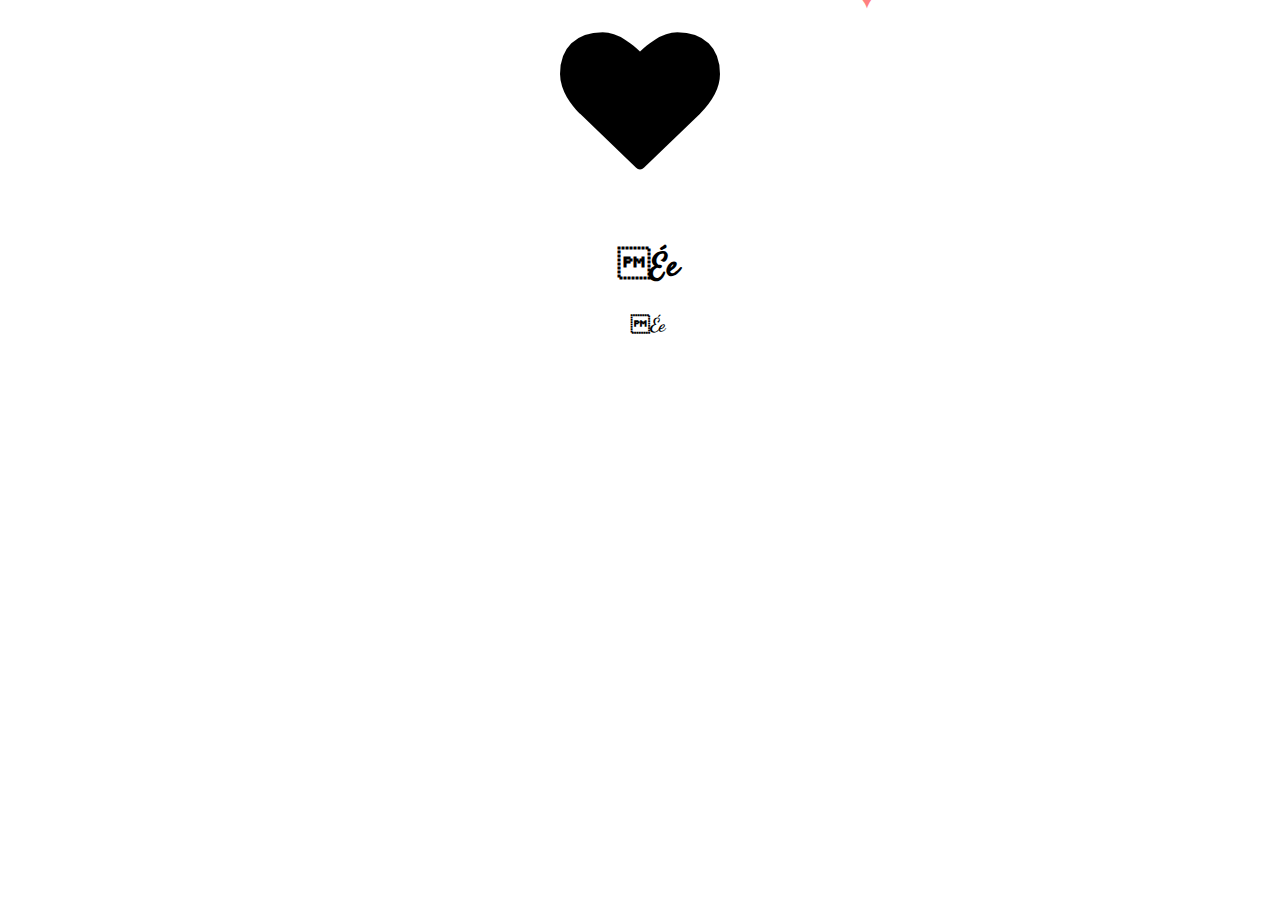
==== love.html @ 1870bb13 "Love theme and index page done" ====
<!DOCTYPE html>
<html>

<head>
  <meta charset="utf-8">
  <title></title>
  <link rel="stylesheet" href="/css/lstyle.css">
  <link rel="stylesheet" href="https://cdnjs.cloudflare.com/ajax/libs/font-awesome/4.7.0/css/font-awesome.min.css" />
  <link rel="stylesheet" href="/css/font-awesome-animation.min.css">
  <link href="https://fonts.googleapis.com/css?family=Dancing+Script|Satisfy" rel="stylesheet">
</head>

<body style="overflow: hidden;">
  <div id="hearts">
    <div class="heart-container">
      <div class="heart">
        &hearts;
      </div>
    </div>
  </div>
  <div class="blink_me" style="text-align: center !important; ;">
    <h1><i class="fa fa-heart fa-5x" aria-hidden="true"></i></h1>
  </div>
  <div class="text">
    <h1 id="msg"></h1>
    <h3 id="name"></h3>
  </div>
</body>
<script src="https://cdnjs.cloudflare.com/ajax/libs/jquery/2.0.2/jquery.min.js"></script>
<script type="text/javascript" src="./js/queryString.js"></script>
<script type="text/javascript" src="/js/lscript.js"></script>


</html>
---- css/lstyle.css ----
#hearts {
    position: absolute;
    top: 0;
    left: 0;
    width: 100%;
    height: 100%;
    overflow: hidden;
}
.heart-container {
    float: left;
    position: absolute;
    top: -20px;
    left: -20px;
    -moz-animation-duration: 8s;
    -moz-animation-name: fall;
    -moz-animation-timing-function: linear;
    -webkit-animation-duration: 8s;
    -webkit-animation-name: fall;
    -webkit-animation-timing-function: linear;
}
@-moz-keyframes fall {
    from {
        top: -20px;
    }
    to {
        top: 100%;
    }
}
@-webkit-keyframes fall {
    from {
        top: -10%;
    }
    to {
        top: 100%;
    }
}
.heart {
    overflow: hidden;
    height: 20px;
    width: 20px;
    font-size: 20px;
    text-align: center;
    color: red;
    -moz-animation-duration: 0.5s;
    -moz-animation-name: swing;
    -moz-animation-timing-function: ease-in-out;
    -moz-animation-iteration-count: infinite;
    -moz-animation-direction: alternate;
    -moz-transform-origin: center center;
    -webkit-animation-duration: 0.5s;
    -webkit-animation-name: swing;
    -webkit-animation-timing-function: ease-in-out;
    -webkit-animation-iteration-count: infinite;
    -webkit-animation-direction: alternate;
    -webkit-transform-origin: center center;
}
@-moz-keyframes swing {
    from {
        -moz-transform: rotate(-45deg) translateX(10px);
    }
    to {
        -moz-transform: rotate(45deg) translateX(-10px);
    }
}
@-moz-keyframes spin {
    from {
        -moz-transform: scaleX(1) translateX(5px);
    }
    50% {
        -moz-transform: scaleX(0.1);
    }
    to {
        -moz-transform: scaleX(1) translateX(-5px);
    }
}
@-webkit-keyframes swing {
    from {
        -webkit-transform: rotate(-45deg) translateX(10px);
    }
    to {
        -webkit-transform: rotate(45deg) translateX(-10px);
    }
}
@-webkit-keyframes spin {
    from {
        -webkit-transform: scaleX(1) translateX(5px);
    }
    50% {
        -webkit-transform: scaleX(0.1);
    }
    to {
        -webkit-transform: scaleX(1) translateX(-5px);
    }
}
.blink_me {
  animation: textgrowth 1s infinite alternate;
}

@keyframes textgrowth {
    0% {
    font-size: 20px;
    color: #e53935;
    }
    100% {
    font-size: 20.4px;
    color: #f44336;
    }
}
.text{
  position: absolute !important;
  width: 100%;
  text-align: center !important;
  top: 14em;
}
#msg{
  text-transform: capitalize !important;
  font-family: 'Satisfy', cursive;
}
#name{
  text-transform: capitalize !important;
  font-family: 'Dancing Script', cursive;
}
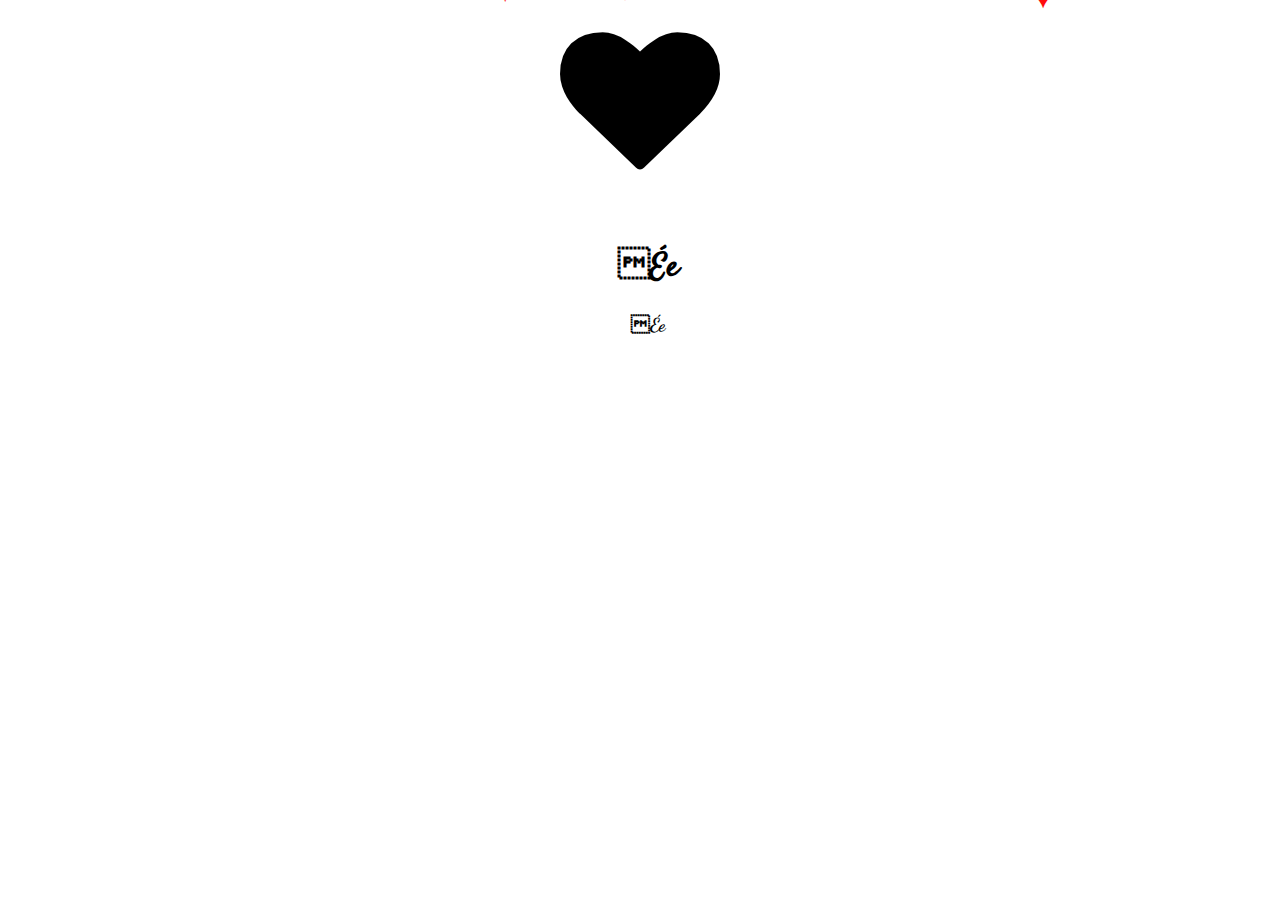
==== commit f2591810: "issue solved" ====
--- a/love.html
+++ b/love.html
@@ -4,9 +4,9 @@
 <head>
   <meta charset="utf-8">
   <title></title>
-  <link rel="stylesheet" href="/css/lstyle.css">
+  <link rel="stylesheet" href="./css/lstyle.css">
   <link rel="stylesheet" href="https://cdnjs.cloudflare.com/ajax/libs/font-awesome/4.7.0/css/font-awesome.min.css" />
-  <link rel="stylesheet" href="/css/font-awesome-animation.min.css">
+  <link rel="stylesheet" href="./css/font-awesome-animation.min.css">
   <link href="https://fonts.googleapis.com/css?family=Dancing+Script|Satisfy" rel="stylesheet">
 </head>
 
@@ -28,7 +28,7 @@
 </body>
 <script src="https://cdnjs.cloudflare.com/ajax/libs/jquery/2.0.2/jquery.min.js"></script>
 <script type="text/javascript" src="./js/queryString.js"></script>
-<script type="text/javascript" src="/js/lscript.js"></script>
+<script type="text/javascript" src="./js/lscript.js"></script>
 
 
 </html>
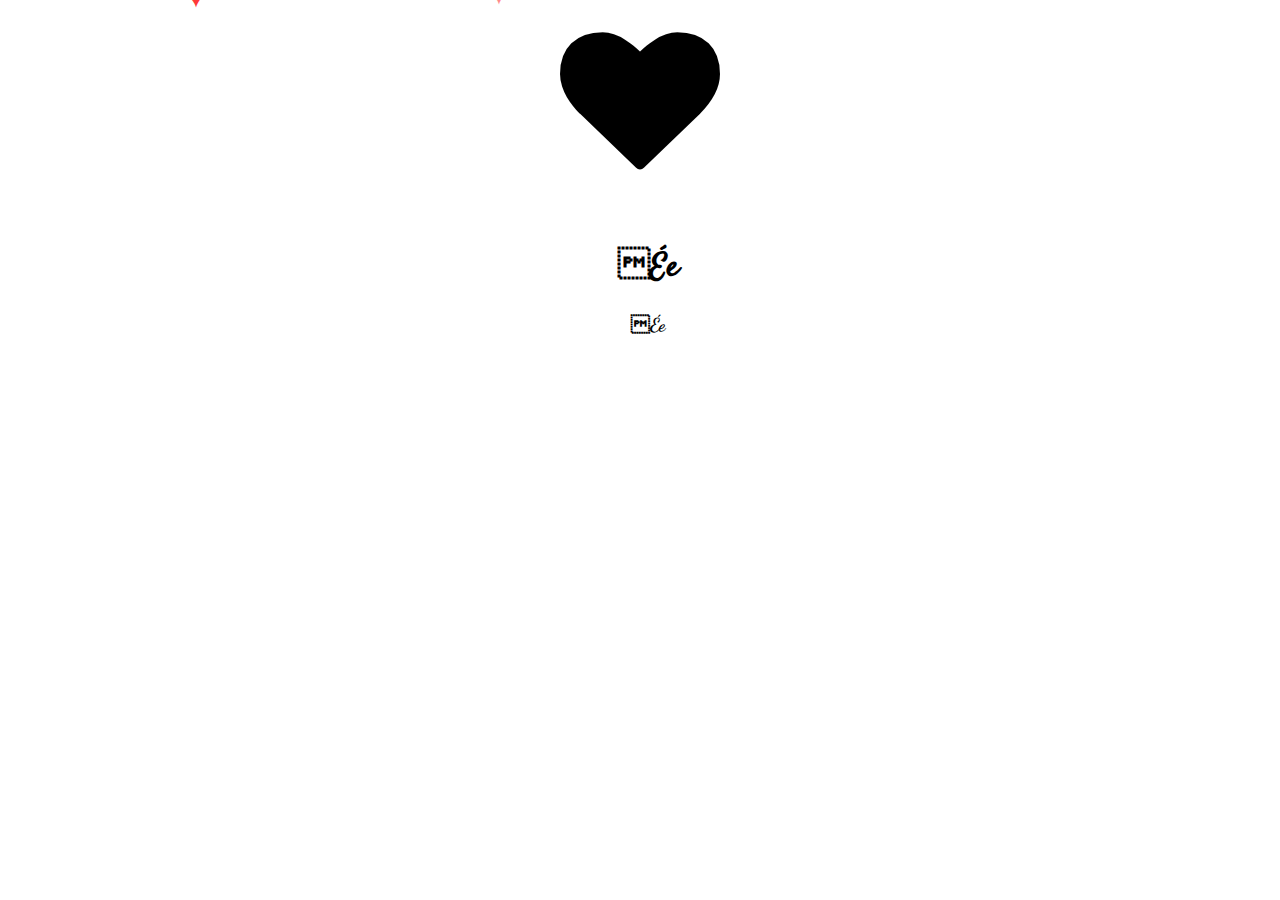
==== commit 34b25c1d: "issue solved" ====
--- a/love.html
+++ b/love.html
@@ -6,7 +6,6 @@
   <title></title>
   <link rel="stylesheet" href="./css/lstyle.css">
   <link rel="stylesheet" href="https://cdnjs.cloudflare.com/ajax/libs/font-awesome/4.7.0/css/font-awesome.min.css" />
-  <link rel="stylesheet" href="./css/font-awesome-animation.min.css">
   <link href="https://fonts.googleapis.com/css?family=Dancing+Script|Satisfy" rel="stylesheet">
 </head>
 
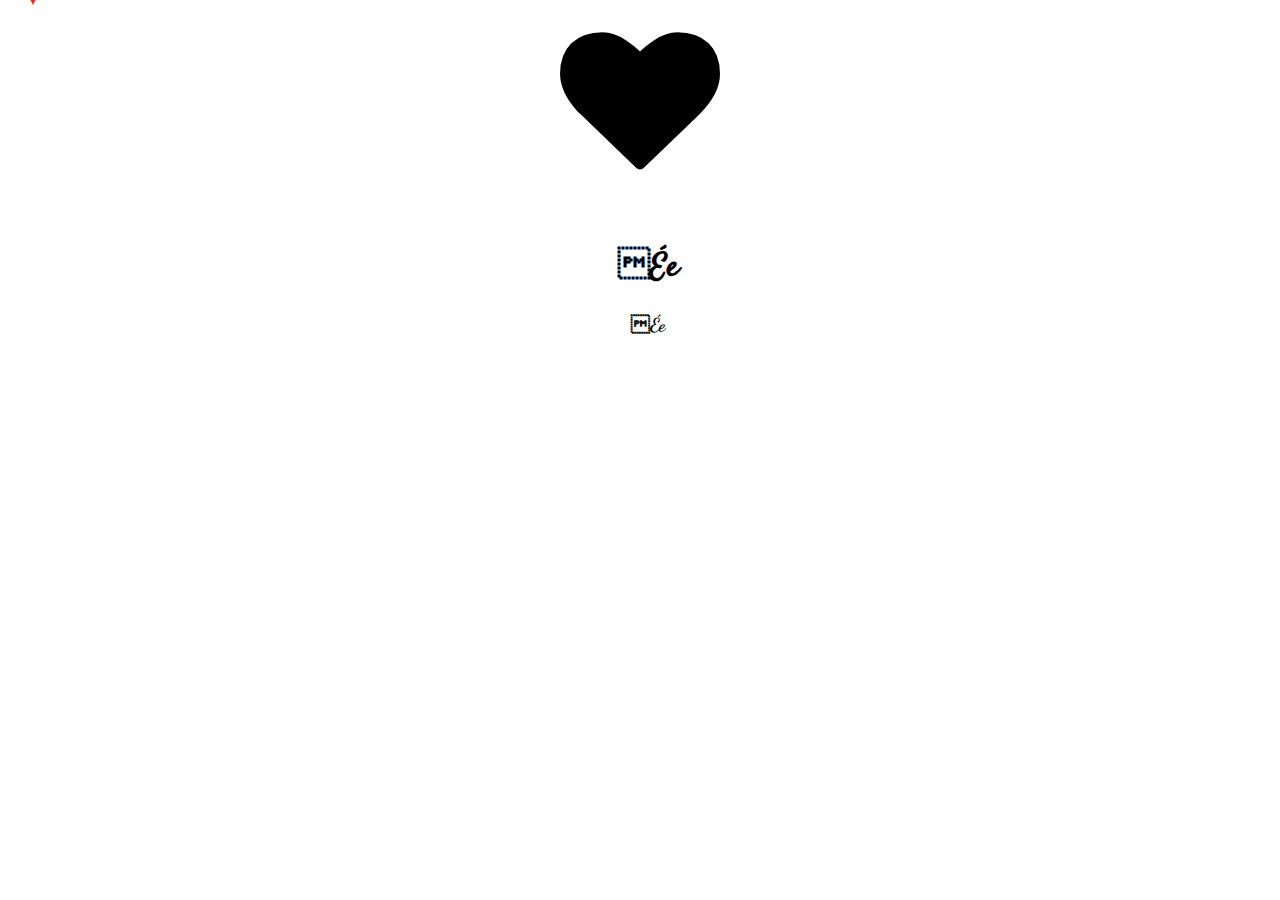
==== commit 4b28a29d: "Initial scale set" ====
--- a/love.html
+++ b/love.html
@@ -7,6 +7,7 @@
   <link rel="stylesheet" href="./css/lstyle.css">
   <link rel="stylesheet" href="https://cdnjs.cloudflare.com/ajax/libs/font-awesome/4.7.0/css/font-awesome.min.css" />
   <link href="https://fonts.googleapis.com/css?family=Dancing+Script|Satisfy" rel="stylesheet">
+  <meta name="viewport" content="width=device-width, initial-scale=1.0">
 </head>
 
 <body style="overflow: hidden;">
